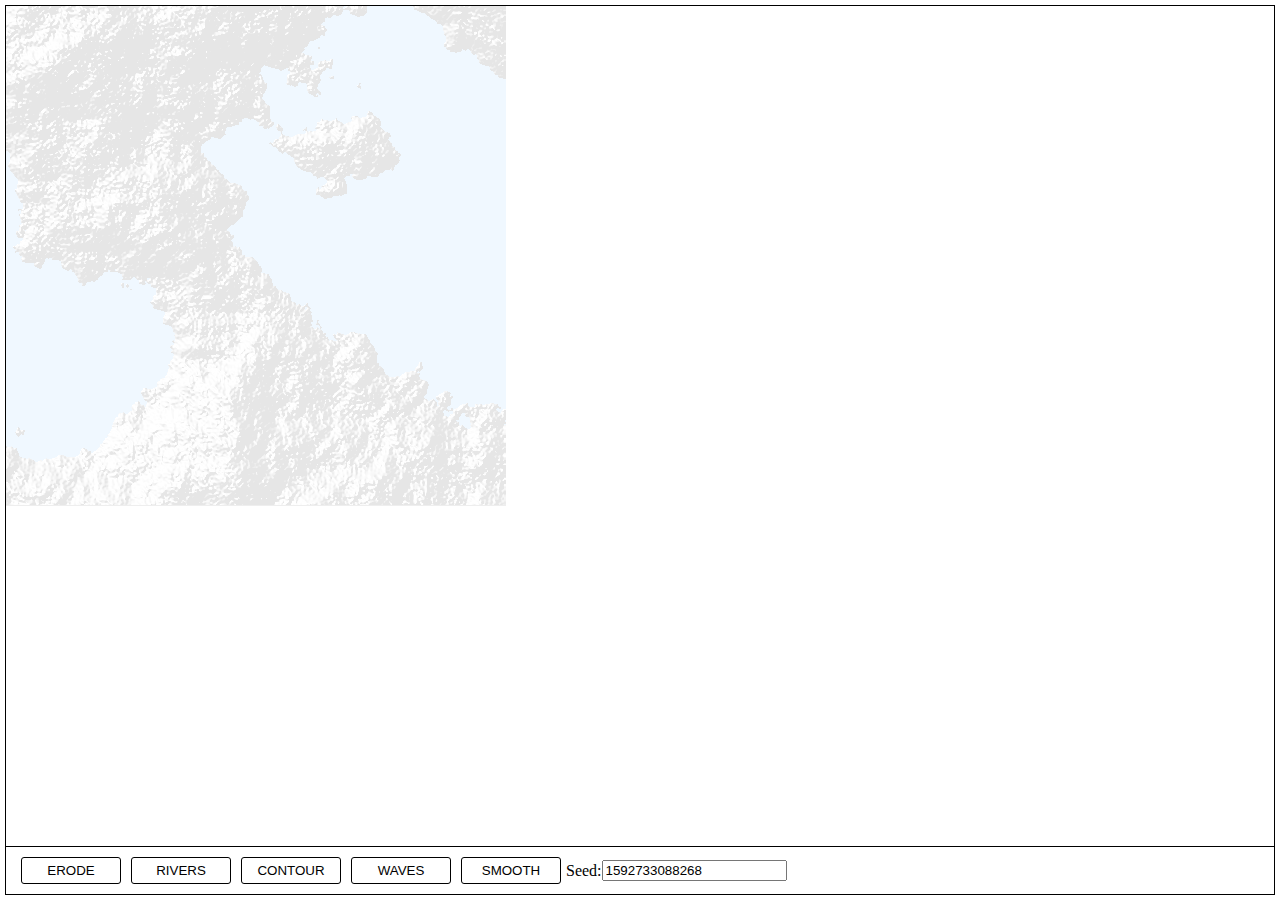
==== web/index.html @ 61804e7c "roads implementation - wip" ====
<!DOCTYPE html>
<html>
<head>
    <title>Landscape Generator</title>
    <meta name="viewport" content="width=device-width, initial-scale=1">
    <meta charset="utf-8"/>
    <link rel="stylesheet" href="css/main.css">
</head>
<body>
    <div id="container">
        <canvas id="canvas"></canvas>
        <div id="controls">
            <button id="erode">Erode</button>
            <button id="rivers">Rivers</button>
            <button id="contour">Contour</button>
            <button id="wave">Waves</button>
            <button id="smooth">Smooth</button>
            <label for="seed">Seed:</label>
            <input type="text" id="seed"/>
        </div>
    </div>
    <script src="js/config.js"></script>
    <script src="js/util.js"></script>
    <script src="js/canvas.js"></script>
    <script src="js/model.js"></script>
    <script src="js/view.js"></script>
    <script src="js/mapRenderer.js"></script>
    <script src="js/erosion.js"></script>
    <script src="js/contours.js"></script>
    <script src="js/waves.js"></script>
    <script src="js/roads.js"></script>
    <script src="js/smoothing.js"></script>
    <script src="js/main.js"></script>
</body>
</html>
---- web/css/main.css ----
html,body {
    width: 100%;
    height: 100%;
    margin: 0;
}
#container {
    display: flex;
    flex-direction: column;
    width: 100%;
    height: 100%
}
#canvas {
    flex: 1 1 0;
    border: 1px solid black;
    min-height: 0;
}
#canvas, #controls {
    margin: 5px;
    border: 1px solid black;
}
#controls {
    margin-top: -6px;
    padding: 10px;
    display: flex;
    flex-direction: row;
    align-items: center;
}
#controls button {
    border: 1px solid black;
    padding: 5px 10px;
    margin: 0 5px;
    cursor: pointer;
    border-radius: 3px;
    text-transform: uppercase;
    width: 100px;
    background-color: transparent;
}
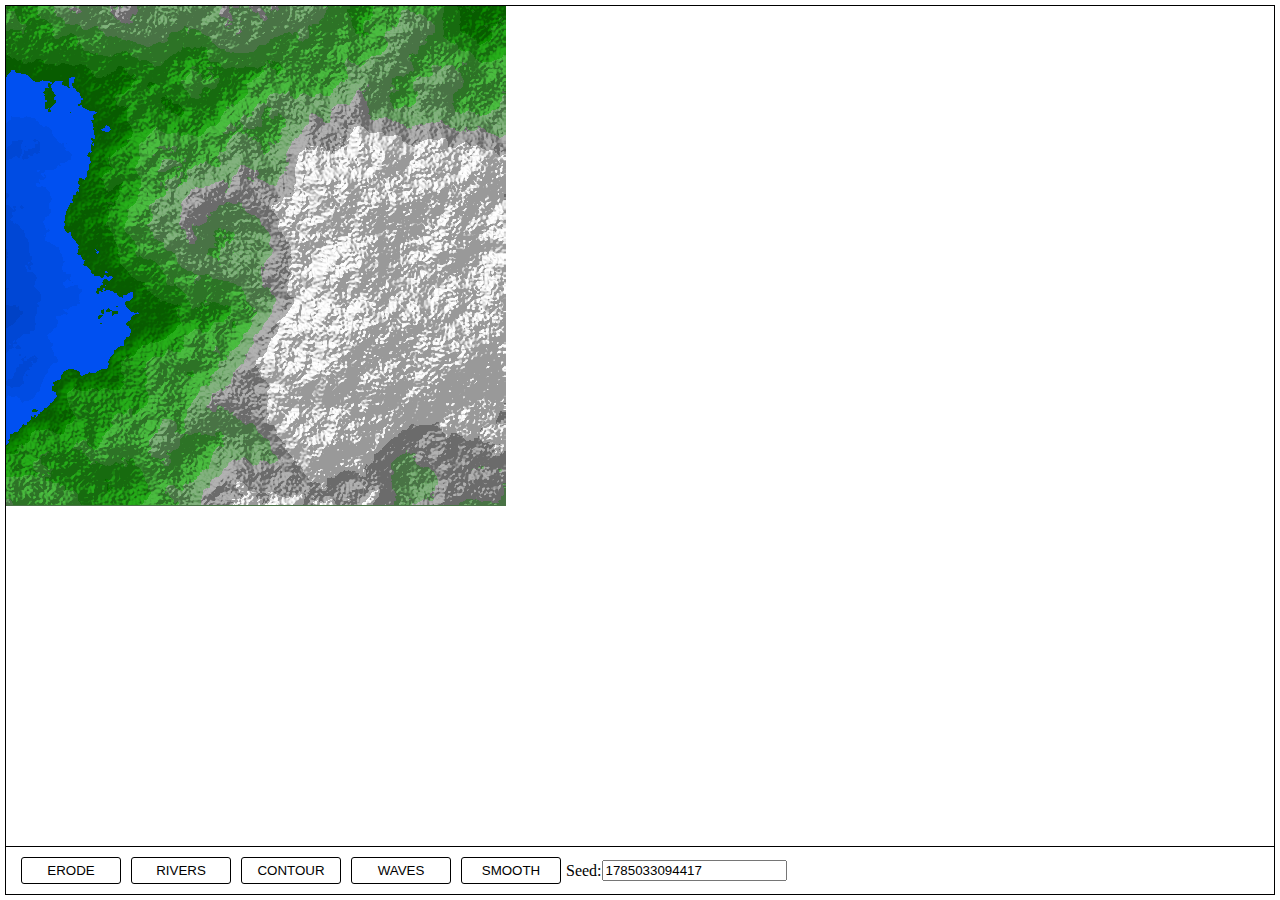
==== commit b11929ea: "moved road generation into separate branch" ====
--- a/web/index.html
+++ b/web/index.html
@@ -28,7 +28,6 @@
     <script src="js/erosion.js"></script>
     <script src="js/contours.js"></script>
     <script src="js/waves.js"></script>
-    <script src="js/roads.js"></script>
     <script src="js/smoothing.js"></script>
     <script src="js/main.js"></script>
 </body>
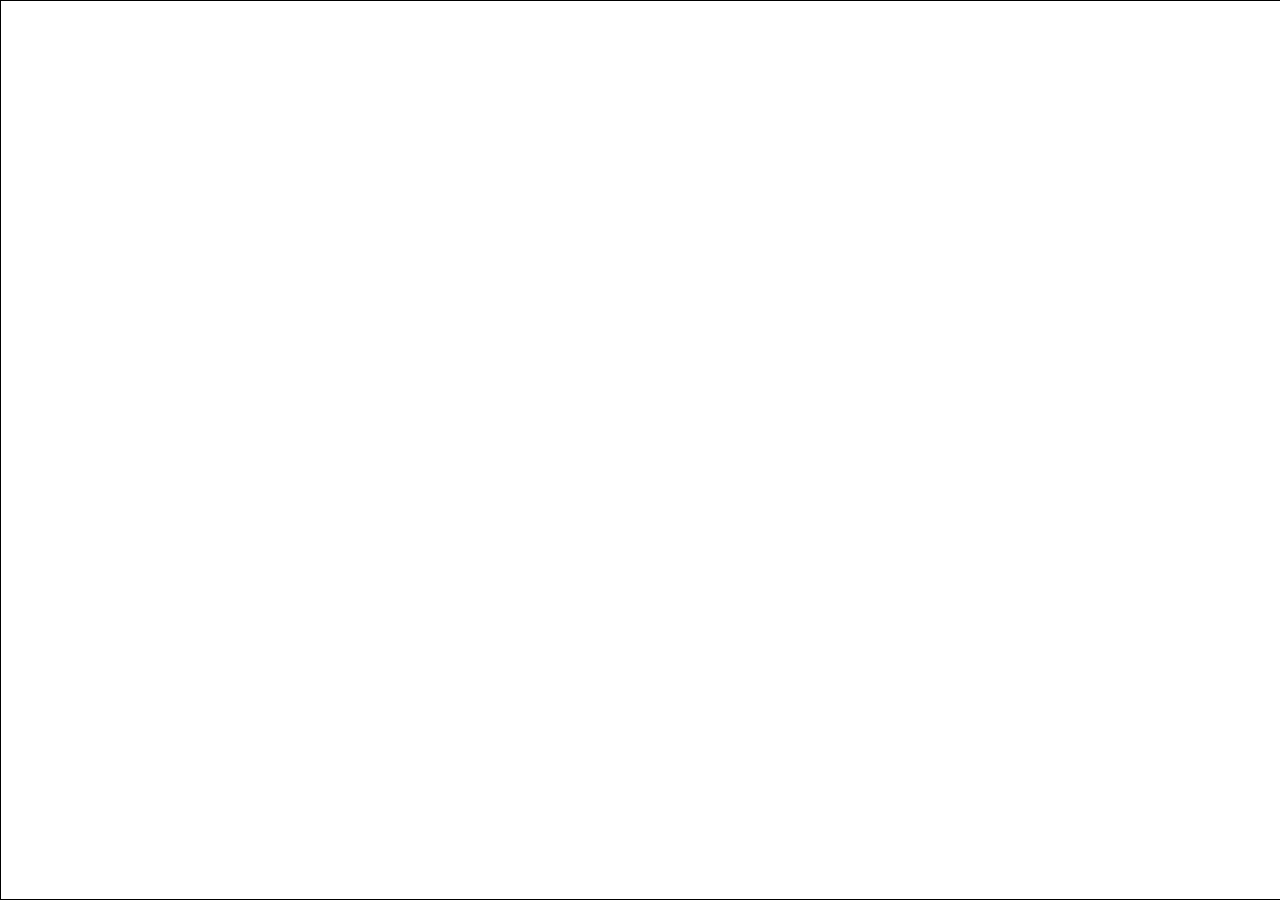
==== commit 6c847a59: "starting refactor" ====
--- a/web/index.html
+++ b/web/index.html
@@ -10,25 +10,21 @@
     <div id="container">
         <canvas id="canvas"></canvas>
         <div id="controls">
+            <div id="seedRow">
+                <input type="text" id="seed" />
+                <button id="randomSeed">RND</button>
+                <button id="go">GO</button>
+            </div>
             <button id="erode">Erode</button>
+            <button id="smooth">Smooth</button>
             <button id="rivers">Rivers</button>
-            <button id="contour">Contour</button>
+            <button id="contour">Contours</button>
             <button id="wave">Waves</button>
-            <button id="smooth">Smooth</button>
-            <label for="seed">Seed:</label>
-            <input type="text" id="seed"/>
         </div>
     </div>
-    <script src="js/config.js"></script>
-    <script src="js/util.js"></script>
-    <script src="js/canvas.js"></script>
+    <script src="js/stateMachine.js"></script>
     <script src="js/model.js"></script>
     <script src="js/view.js"></script>
-    <script src="js/mapRenderer.js"></script>
-    <script src="js/erosion.js"></script>
-    <script src="js/contours.js"></script>
-    <script src="js/waves.js"></script>
-    <script src="js/smoothing.js"></script>
     <script src="js/main.js"></script>
 </body>
 </html>--- a/web/css/main.css
+++ b/web/css/main.css
@@ -5,9 +5,10 @@
 }
 #container {
     display: flex;
-    flex-direction: column;
+    flex-direction: row;
     width: 100%;
-    height: 100%
+    height: 100%;
+    gap: 5px;
 }
 #canvas {
     flex: 1 1 0;
@@ -15,23 +16,34 @@
     min-height: 0;
 }
 #canvas, #controls {
-    margin: 5px;
     border: 1px solid black;
 }
 #controls {
-    margin-top: -6px;
-    padding: 10px;
+    min-width: 200px;
+    padding: 5px;
+    gap: 2px;
     display: flex;
-    flex-direction: row;
+    flex-direction: column;
     align-items: center;
 }
 #controls button {
     border: 1px solid black;
     padding: 5px 10px;
-    margin: 0 5px;
     cursor: pointer;
     border-radius: 3px;
     text-transform: uppercase;
-    width: 100px;
+    width: 100%;
     background-color: transparent;
 }
+#controls button.off {
+    background-color: grey;
+}
+#seedRow {
+    display: flex;
+    flex-direction: row;
+    gap: 2px;
+}
+#go {
+    min-width: 50px;
+}
+
